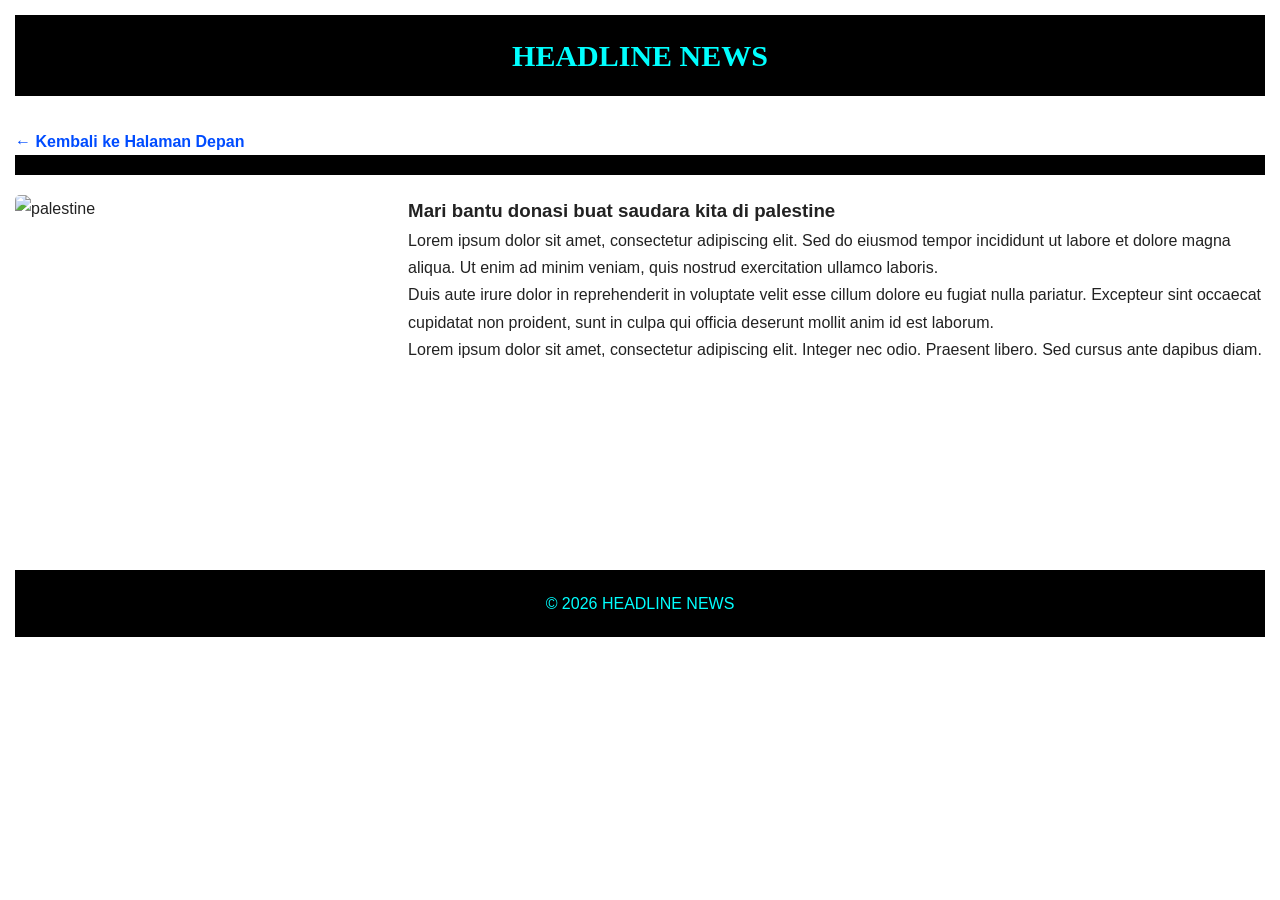
==== Halaman2.html @ d683a154 "Add files via upload" ====
<!DOCTYPE 
html>
<html lang="id">
<head>
    <meta charset="UTF-8">
    <meta name="viewport" content="width=device-width, initial-scale=1.0">
    <title>Detail Berita</title>
    <link rel="stylesheet" href="style.css">
</head>
<body>

    <header class="headline">
        <h1>HEADLINE NEWS</h1>
    </header>

    <main class="main-news">
        <a href="Index.html" class="read-more">
            ← Kembali ke Halaman Depan
        </a>

        <h2 class="section-title"></h2>

        <div class="news-content">
                 <img
                 src="Gambar/Palestine.jpg"
                 alt="palestine">

            <div class="news-text">
                <h3>Mari bantu donasi buat saudara kita di palestine</h3>

                <p>
                    Lorem ipsum dolor sit amet, consectetur adipiscing
                    elit. Sed do eiusmod tempor incididunt ut labore
                    et dolore magna aliqua. Ut enim ad minim veniam,
                    quis nostrud exercitation ullamco laboris.
                </p>

                <p>
                    Duis aute irure dolor in reprehenderit in voluptate
                    velit esse cillum dolore eu fugiat nulla pariatur.
                    Excepteur sint occaecat cupidatat non proident,
                    sunt in culpa qui officia deserunt mollit anim id est laborum.
                </p>

                <p>
                    Lorem ipsum dolor sit amet, consectetur adipiscing
                    elit. Integer nec odio. Praesent libero. Sed cursus
                    ante dapibus diam.
                </p>

                <a href="Index.html" class="read-more">
                    
                </a>
            </div>
        </div>
    </main>

    <footer class="footer">
        <p>© 2026 HEADLINE NEWS</p>
    </footer>

</body>
</html>
---- style.css ----
/* PENGATURAN DASAR */
* {
    margin: 0;
    padding: 0;
    box-sizing: border-box;
}

body {
    font-family: Arial, sans-serif;
    background-color: #ffffff;
    color: #222222;
    line-height: 1.7;
    padding: 15px;
}

/* JUDUL UTAMA */
.headline {
    background-color: #000000;
    padding: 15px;
    margin-bottom: 20px;
}

.headline h1 {
    color: #00ffff;
    font-family: Georgia, serif;
    font-size: 30px;
    text-align: center;
}

/* PARAGRAF PEMBUKA */
.intro {
    font-size: 17px;
    margin-bottom: 25px;
    padding: 10px 5px;
    border-bottom: 1px solid #cccccc;
}

/* JUDUL SETIAP BAGIAN */
.section-title {
    background-color: #000000;
    color: #00ffff;
    font-family: Georgia, serif;
    font-size: 27px;
    padding: 10px;
    margin-bottom: 20px;
}

/* Halaman Pertama */
.main-news {
    margin-bottom: 35px;
}

.news-content {
    display: flex;
    align-items: flex-start;
    gap: 22px;
}

.news-content img {
    width: 50%;
    height: 340px;
    object-fit: cover;
    border-radius: 5px;
}

/* Gambar berita utama */
.news-content img {
    width: 50%;
    height: 340px;
    object-fit: cover;
    border-radius: 5px;
    display: block;
}

/* Gambar berita terbaru */
.news-card img {
    width: 100%;
    height: 250px;
    object-fit: cover;
    border-radius: 5px;
    display: block;
}

/* LINK BERITA */
.read-more {
    display: inline-block;
    margin-top: 12px;
    color: #004cff;
    font-weight: bold;
    text-decoration: none;
}

.read-more:hover {
    color: #e63946;
    text-decoration: underline;
}

/* BERITA TERBARU */
.latest-news {
    margin-bottom: 35px;
}

.news-card {
    display: flex;
    gap: 20px;
    padding: 18px 0;
    border-bottom: 1px solid #dddddd;
}

.news-card img {
    width: 280px;
    height: 180px;
    object-fit: cover;
    border-radius: 5px;
}

.card-text {
    flex: 1;
}

/* FOOTER */
.footer {
    background-color: #000000;
    color: #00ffff;
    text-align: center;
    padding: 20px;
    margin-top: 30px;
}

/* UKURAN LAYAR HP */
@media (max-width: 700px) {
    body {
        padding: 10px;
    }

    .headline h1 {
        font-size: 24px;
    }

    .section-title {
        font-size: 22px;
    }

    .news-content {
        flex-direction: column;
    }

    .news-content img {
        width: 100%;
        height: 250px;
    }

    .news-card {
        flex-direction: column;
    }

    .news-card img {
        width: 100%;
        height: 220px;
    }

    .news-text h3,
    .card-text h3 {
        font-size: 20px;
    }
}
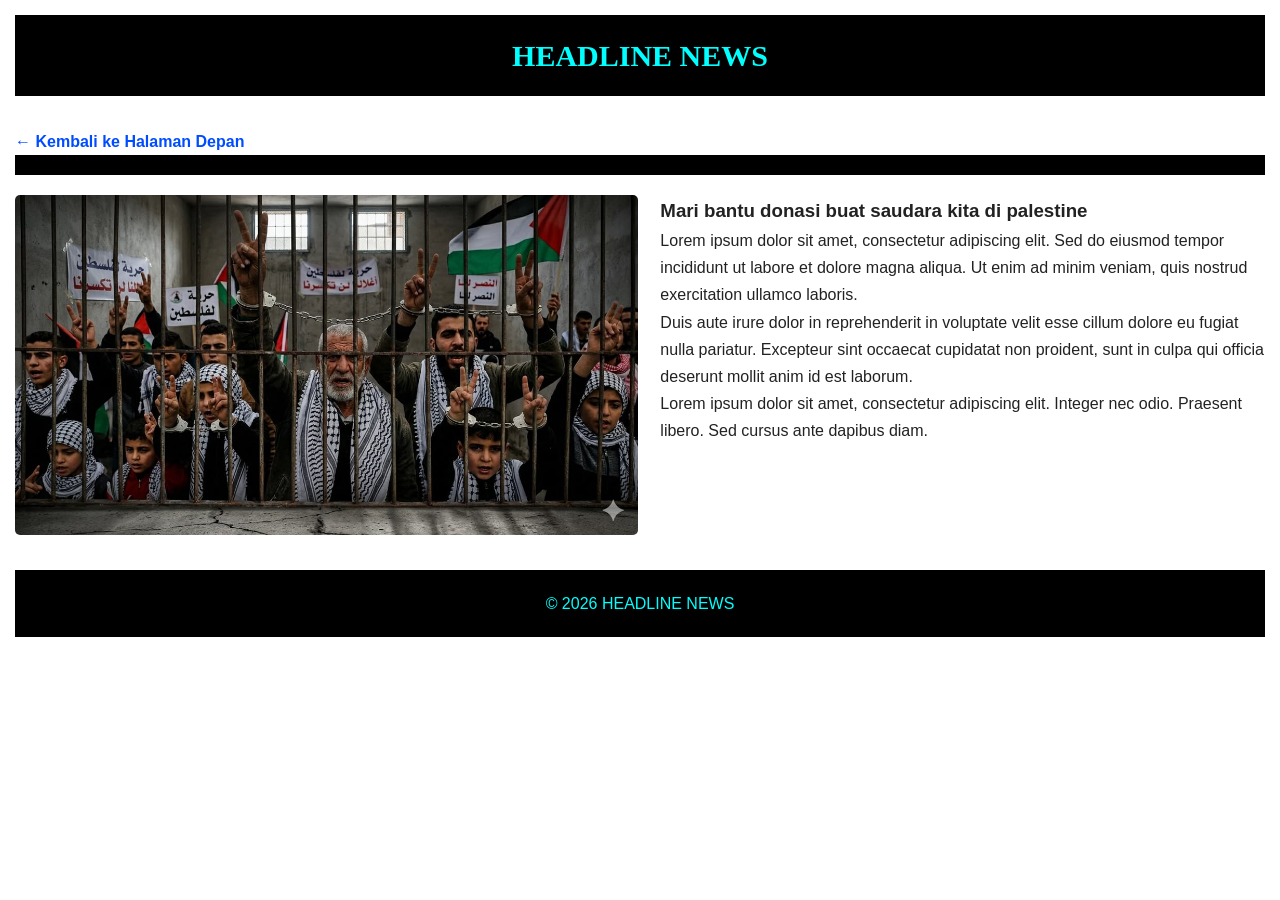
==== commit 8052d03c: "Update Halaman2.html" ====
--- a/Halaman2.html
+++ b/Halaman2.html
@@ -14,7 +14,7 @@
     </header>
 
     <main class="main-news">
-        <a href="Index.html" class="read-more">
+        <a href="index.html" class="read-more">
             ← Kembali ke Halaman Depan
         </a>
 
@@ -60,4 +60,4 @@
     </footer>
 
 </body>
-</html>+</html>
